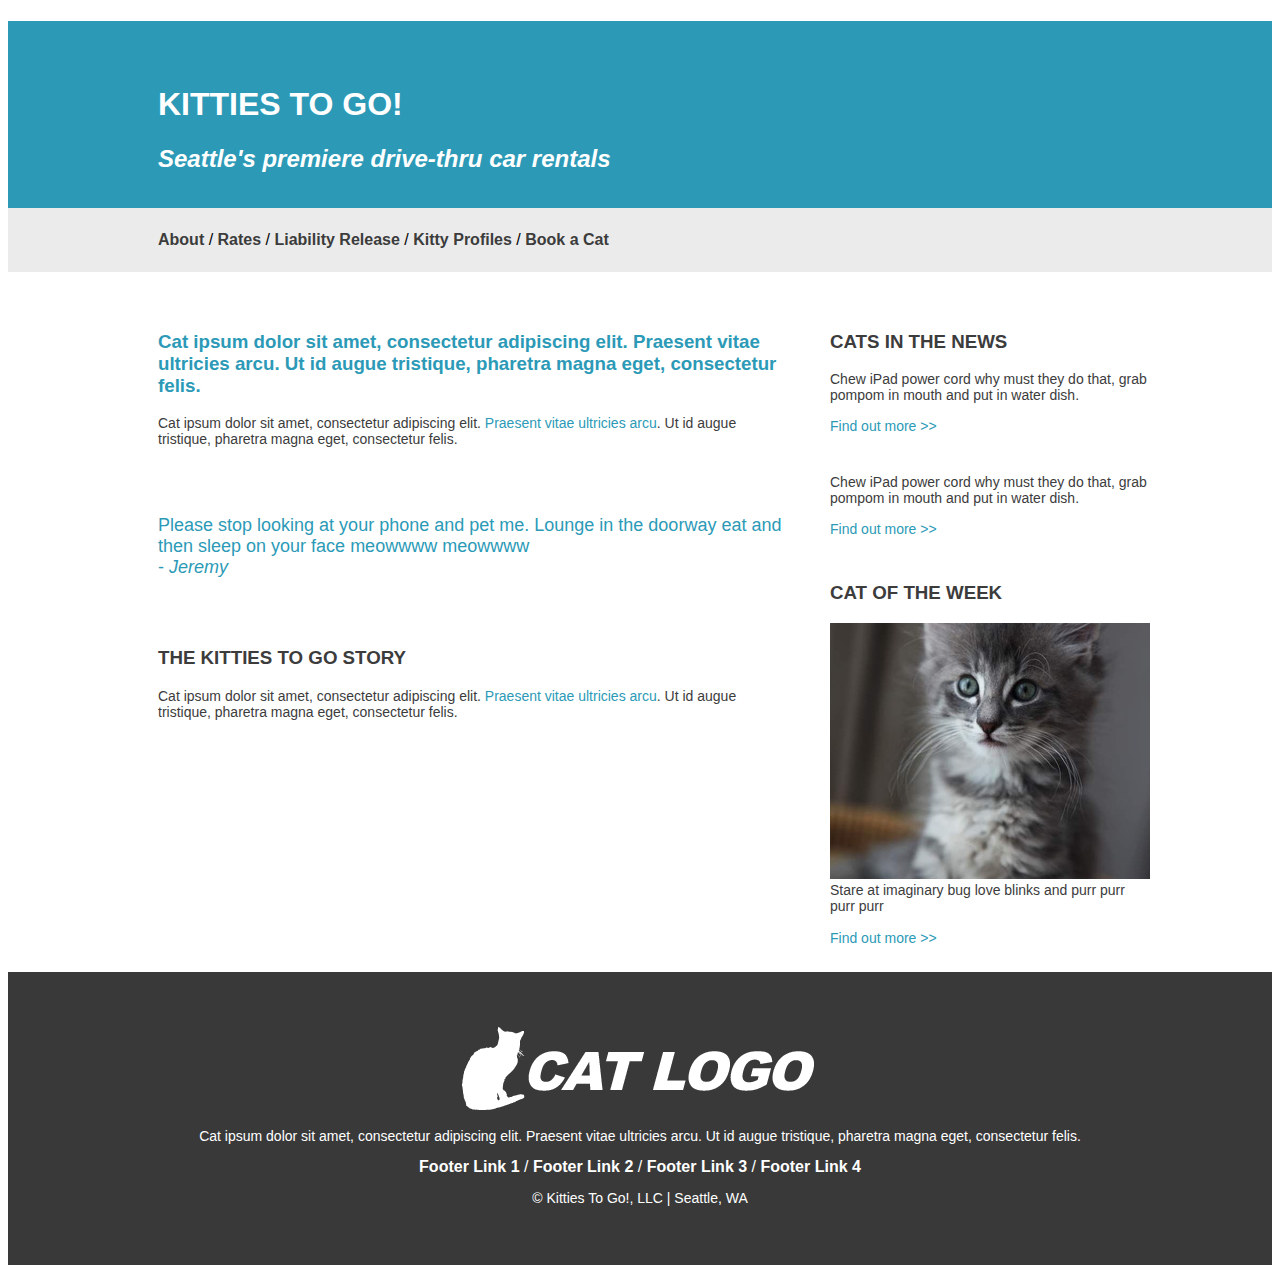
==== index.html @ 4bfd1bdd "Initial Commit - Lesson 4" ====
<!DOCTYPE html>
<html lang="en">
  <head>
    <meta charset="utf-8">
    <title>Kitties To Go</title>
    <link rel="stylesheet" type="text/css" href="styles/stylesheet.css">
  </head>
  <body>
        <header class="page-header">
            <h1>Kitties To Go!</h1>
            <h2>Seattle's premiere drive-thru car rentals</h2>
        </header>
        <nav class="nav-hdr">
            <div class="nav-hdr-box">
                    <a class="hdr-url" href="index.html">About</a> /
                    <a class="hdr-url" href="#">Rates</a> /
                    <a class="hdr-url" href="#">Liability Release</a> /
                    <a class="hdr-url" href="#">Kitty Profiles</a> /
                    <a class="hdr-url" href="book-cat.html">Book a Cat</a>
            </div>
        </nav>
        <div class="main-box">
            <section id="about" class="ktg-main">
                <h3 id="abt-hdr">Cat ipsum dolor sit amet, consectetur adipiscing elit. Praesent vitae ultricies arcu. Ut id augue tristique, pharetra magna eget, consectetur felis. </h3> 
                <p class="p-main">Cat ipsum dolor sit amet, consectetur adipiscing elit. <a class="body-url" href="#">Praesent vitae ultricies arcu</a>. Ut id augue tristique, pharetra magna eget, consectetur felis.</p> 
                <p class="quote">Please stop looking at your phone and pet me. Lounge in the doorway eat and then sleep on your face meowwww meowwww<br> - <i>Jeremy</i></p>    
                <section>
                    <h3 class="section-hdr">The Kitties To Go Story</h3>
                    <p class="p-main">Cat ipsum dolor sit amet, consectetur adipiscing elit. <a class="body-url" href="#">Praesent vitae ultricies arcu</a>. Ut id augue tristique, pharetra magna eget, consectetur felis.</p> 
                </section>
            </section>
            <aside class="ktg-sdbar">
                <section>
                    <h3 class="section-hdr">Cats in the News</h3>
                    <article>
                        <p class="p-main">Chew iPad power cord why must they do that, grab pompom in mouth and put in water dish.</p>
                        <a class="body-url" href="#">Find out more >></a>
                    </article>
                    <article>
                        <p class="p-main">Chew iPad power cord why must they do that, grab pompom in mouth and put in water dish.</p>
                        <a class="body-url" href="#">Find out more >></a>
                    </article>
                </section>
                <section>
                    <h3 class="section-hdr">Cat of the Week</h3>
                    <article>
                        <figure class="fig-sdbar">
                            <img class="img-sdbar" src="./images/lesson04-mock3-sidebar-cat.jpg" alt="An extremely cute but also incredibly deadly meow machine">
                            <figcaption>Stare at imaginary bug love blinks and purr purr purr purr</figcaption>
                        </figure>
                        <a class="body-url" href="#">Find out more >></a>
                    </article>
                </section>
            </aside>
         </div> 
        <footer>
            <img class="img-ftr" src="images/lesson04-mock5-cat-logo.png" alt="Text reading 'Cat Logo' adjacent to a silhoutte of a cat.">
            <p class="p-ftr">Cat ipsum dolor sit amet, consectetur adipiscing elit. Praesent vitae ultricies arcu. Ut id augue tristique, pharetra magna eget, consectetur felis.</p>
            <nav class="nav-ftr">
                <div class="nav-ftr-box">
                    <a class="ftr-url" href="#">Footer Link 1</a> /
                    <a class="ftr-url" href="#">Footer Link 2</a> /
                    <a class="ftr-url" href="#">Footer Link 3</a> /
                    <a class="ftr-url" href="#">Footer Link 4</a>
                </div>
            </nav>
            <p class="p-ftr">© Kitties To Go!, LLC | Seattle, WA</p>
        </footer>
  </body>
</html>
---- styles/stylesheet.css ----
body {
    font-family: 'Franklin Gothic Medium', 'Arial Narrow', Arial, sans-serif;
}

header {
    background-color: rgb(44,154,183);
    color: rgb(255,255,255);
    position: relative;
    margin-bottom: -20px;
}

footer {
    clear: both;
    background-color: rgb(57,57,57);
    color: rgb(255,255,255);
    padding-top: 55px;
    padding-bottom: 45px;
    text-align: center;
}

h1 {
    position: relative;
    left: 150px;
    text-transform: uppercase;
    padding: 65px 0px 0px;
}

h2 {
    position: relative;
    left: 150px;
    font-style: italic;
    padding: 0px 0px 35px;
}

article {
    padding-bottom: 25px;
    width: 320px;
}

.nav-hdr {
    background-color: rgb(235,235,235);
    padding: 23px 0px 23px;
    margin: 0px 0px 40px;
}

.nav-hdr-box {
    position: relative;
    left: 150px;
}

.ktg-main {
    position: relative;
    float: left;
    width: 50%;
    background-color: rgb(255,255,255);
    left: 150px;
}

.p-main {
    font-size: 14px;
    color: rgb(60,60,60);
}

.p-ftr {
    font-size: 14px;
    color: rgb(255,255,255);
}

.section-hdr {
    text-transform: uppercase;
    color: rgb(60,60,60);
}

.bac-input {
    margin-left: 10px;
}

.quote {
    font-size: 18px;
    color: rgb(44,154,183);
    padding: 50px 0px 50px;
}

.hdr-url {
    text-decoration: none;
    color: rgb(60,60,60);
    font-weight: bold;
}

.body-url {
    text-decoration: none;
    color: rgb(44,154,183);
    font-size: 14px;
}

.ftr-url {
    text-decoration: none;
    color: rgb(255,255,255);
    font-weight: bold;
}

.ftr-box {
    width: 550px;
    position: absolute;
    top: 850px;
    right: 450px;
}

.ktg-sdbar {
    position: relative;
    float: left;
    width: 25%;
    left: 175px;
    margin: 0px 15px 0px;
}

.fig-sdbar {
    margin: 0px;
    padding: 0px 0px 15px;
    color: rgb(60,60,60);
    font-size: 14px;
}

.sect-bnr {
    width: 100%;
    border: 1px solid;
    margin: 25px 15px 0px 0px;
}

#abt-hdr {
    color: rgb(44,154,183);
}
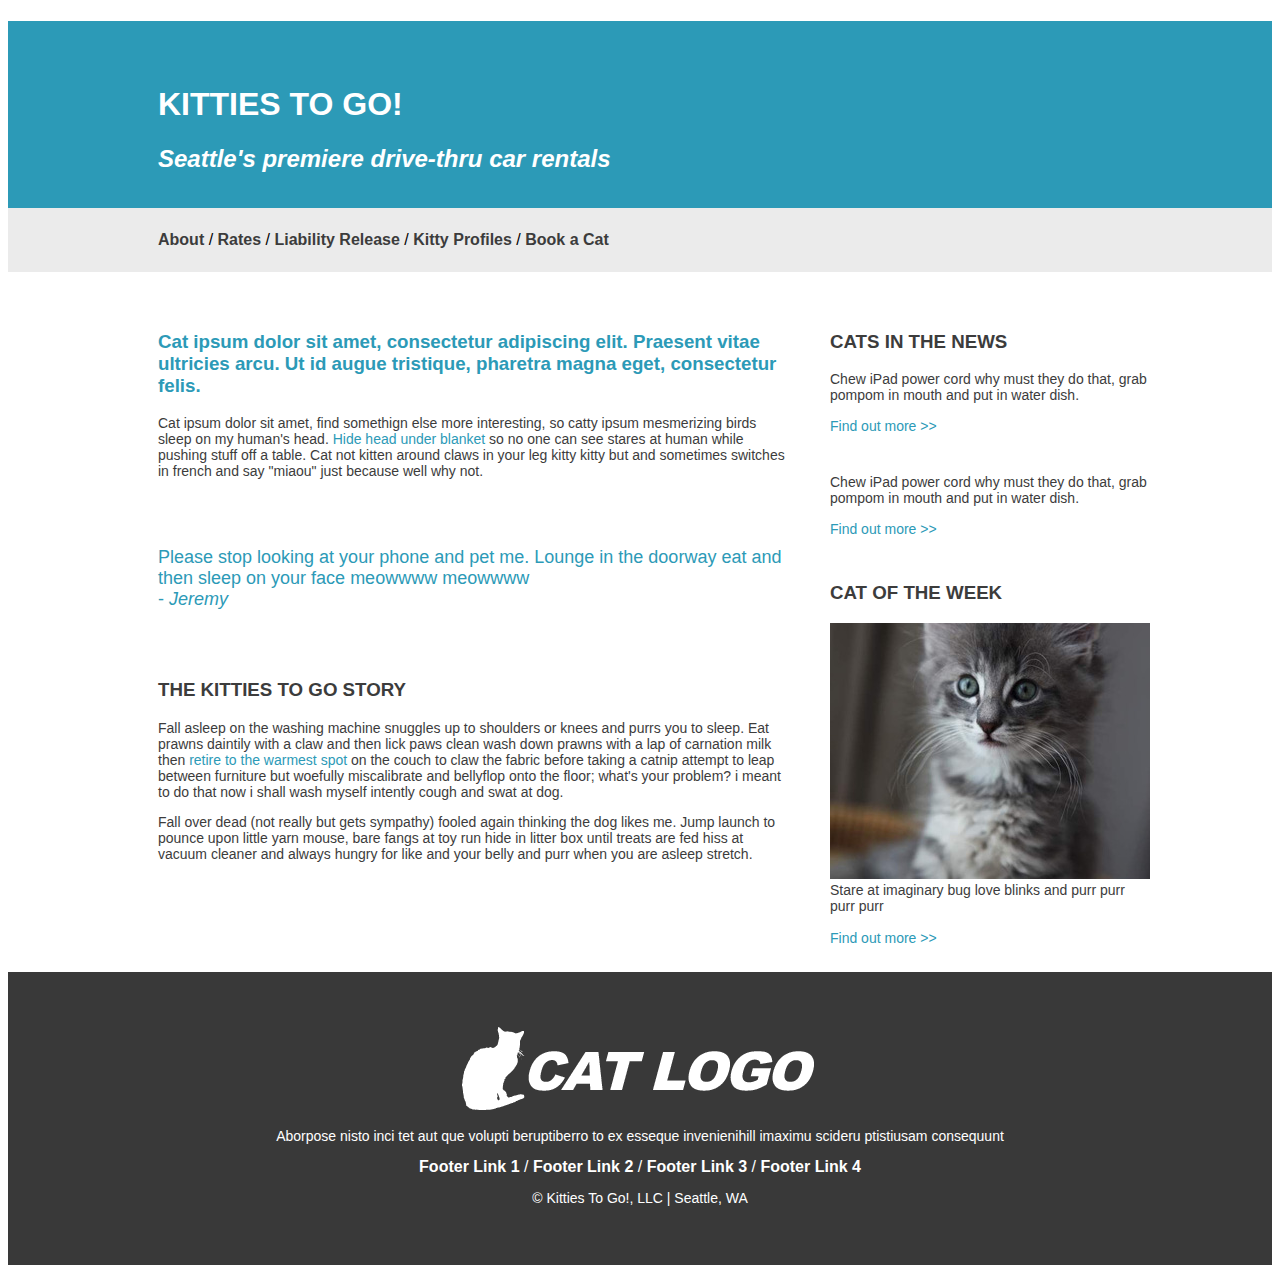
==== commit 5b1aba9a: "Updated content" ====
--- a/index.html
+++ b/index.html
@@ -2,7 +2,7 @@
 <html lang="en">
   <head>
     <meta charset="utf-8">
-    <title>Kitties To Go</title>
+    <title>Kitties To Go - About</title>
     <link rel="stylesheet" type="text/css" href="styles/stylesheet.css">
   </head>
   <body>
@@ -22,11 +22,12 @@
         <div class="main-box">
             <section id="about" class="ktg-main">
                 <h3 id="abt-hdr">Cat ipsum dolor sit amet, consectetur adipiscing elit. Praesent vitae ultricies arcu. Ut id augue tristique, pharetra magna eget, consectetur felis. </h3> 
-                <p class="p-main">Cat ipsum dolor sit amet, consectetur adipiscing elit. <a class="body-url" href="#">Praesent vitae ultricies arcu</a>. Ut id augue tristique, pharetra magna eget, consectetur felis.</p> 
+                <p class="p-main">Cat ipsum dolor sit amet, find somethign else more interesting, so catty ipsum mesmerizing birds sleep on my human's head. <a class="body-url" href="#">Hide head under blanket</a> so no one can see stares at human while pushing stuff off a table. Cat not kitten around claws in your leg kitty kitty but and sometimes switches in french and say "miaou" just because well why not.</p> 
                 <p class="quote">Please stop looking at your phone and pet me. Lounge in the doorway eat and then sleep on your face meowwww meowwww<br> - <i>Jeremy</i></p>    
                 <section>
                     <h3 class="section-hdr">The Kitties To Go Story</h3>
-                    <p class="p-main">Cat ipsum dolor sit amet, consectetur adipiscing elit. <a class="body-url" href="#">Praesent vitae ultricies arcu</a>. Ut id augue tristique, pharetra magna eget, consectetur felis.</p> 
+                    <p class="p-main">Fall asleep on the washing machine snuggles up to shoulders or knees and purrs you to sleep. Eat prawns daintily with a claw and then lick paws clean wash down prawns with a lap of carnation milk then <a class="body-url" href="#">retire to the warmest spot</a> on the couch to claw the fabric before taking a catnip attempt to leap between furniture but woefully miscalibrate and bellyflop onto the floor; what's your problem? i meant to do that now i shall wash myself intently cough and swat at dog.</p> 
+                    <p class="p-main">Fall over dead (not really but gets sympathy) fooled again thinking the dog likes me. Jump launch to pounce upon little yarn mouse, bare fangs at toy run hide in litter box until treats are fed hiss at vacuum cleaner and always hungry for like and your belly and purr when you are asleep stretch.</p>
                 </section>
             </section>
             <aside class="ktg-sdbar">
@@ -55,7 +56,7 @@
          </div> 
         <footer>
             <img class="img-ftr" src="images/lesson04-mock5-cat-logo.png" alt="Text reading 'Cat Logo' adjacent to a silhoutte of a cat.">
-            <p class="p-ftr">Cat ipsum dolor sit amet, consectetur adipiscing elit. Praesent vitae ultricies arcu. Ut id augue tristique, pharetra magna eget, consectetur felis.</p>
+            <p class="p-ftr">Aborpose nisto inci tet aut que volupti beruptiberro to ex esseque invenienihill imaximu scideru ptistiusam consequunt</p>
             <nav class="nav-ftr">
                 <div class="nav-ftr-box">
                     <a class="ftr-url" href="#">Footer Link 1</a> /
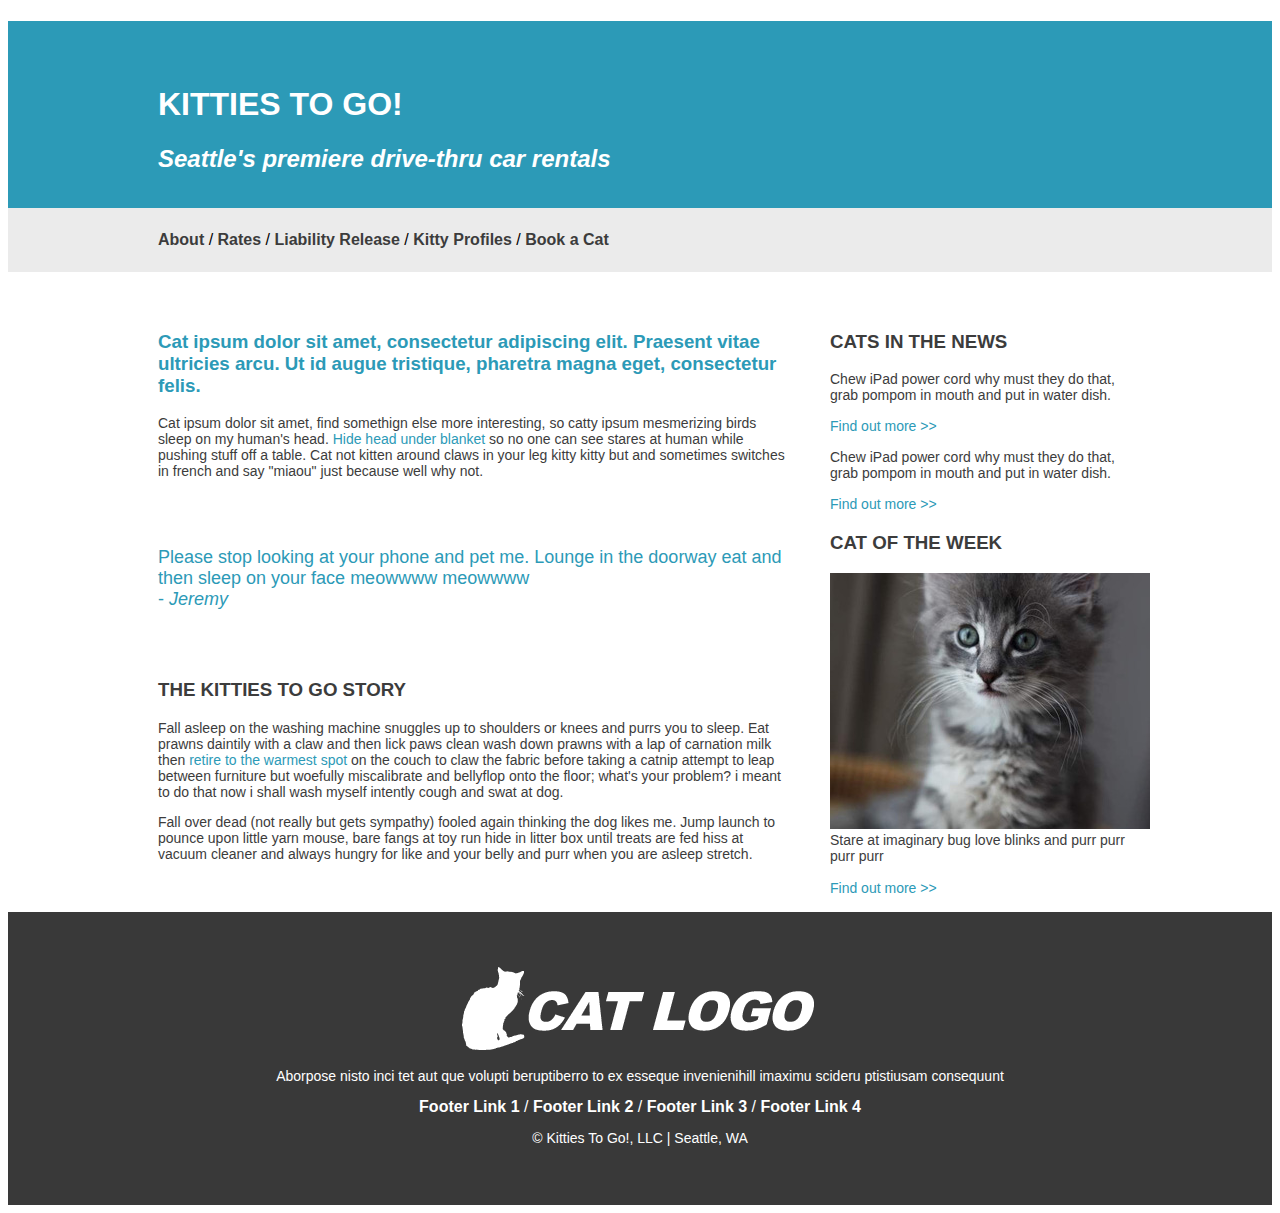
==== commit 47536968: "Updated sidebar element and style" ====
--- a/index.html
+++ b/index.html
@@ -33,24 +33,18 @@
             <aside class="ktg-sdbar">
                 <section>
                     <h3 class="section-hdr">Cats in the News</h3>
-                    <article>
                         <p class="p-main">Chew iPad power cord why must they do that, grab pompom in mouth and put in water dish.</p>
                         <a class="body-url" href="#">Find out more >></a>
-                    </article>
-                    <article>
                         <p class="p-main">Chew iPad power cord why must they do that, grab pompom in mouth and put in water dish.</p>
                         <a class="body-url" href="#">Find out more >></a>
-                    </article>
                 </section>
                 <section>
                     <h3 class="section-hdr">Cat of the Week</h3>
-                    <article>
                         <figure class="fig-sdbar">
                             <img class="img-sdbar" src="./images/lesson04-mock3-sidebar-cat.jpg" alt="An extremely cute but also incredibly deadly meow machine">
                             <figcaption>Stare at imaginary bug love blinks and purr purr purr purr</figcaption>
                         </figure>
                         <a class="body-url" href="#">Find out more >></a>
-                    </article>
                 </section>
             </aside>
          </div> 
--- a/styles/stylesheet.css
+++ b/styles/stylesheet.css
@@ -30,11 +30,6 @@
     left: 150px;
     font-style: italic;
     padding: 0px 0px 35px;
-}
-
-article {
-    padding-bottom: 25px;
-    width: 320px;
 }
 
 .nav-hdr {
@@ -111,7 +106,7 @@
     float: left;
     width: 25%;
     left: 175px;
-    margin: 0px 15px 0px;
+    margin: 0px 15px 15px;
 }
 
 .fig-sdbar {
